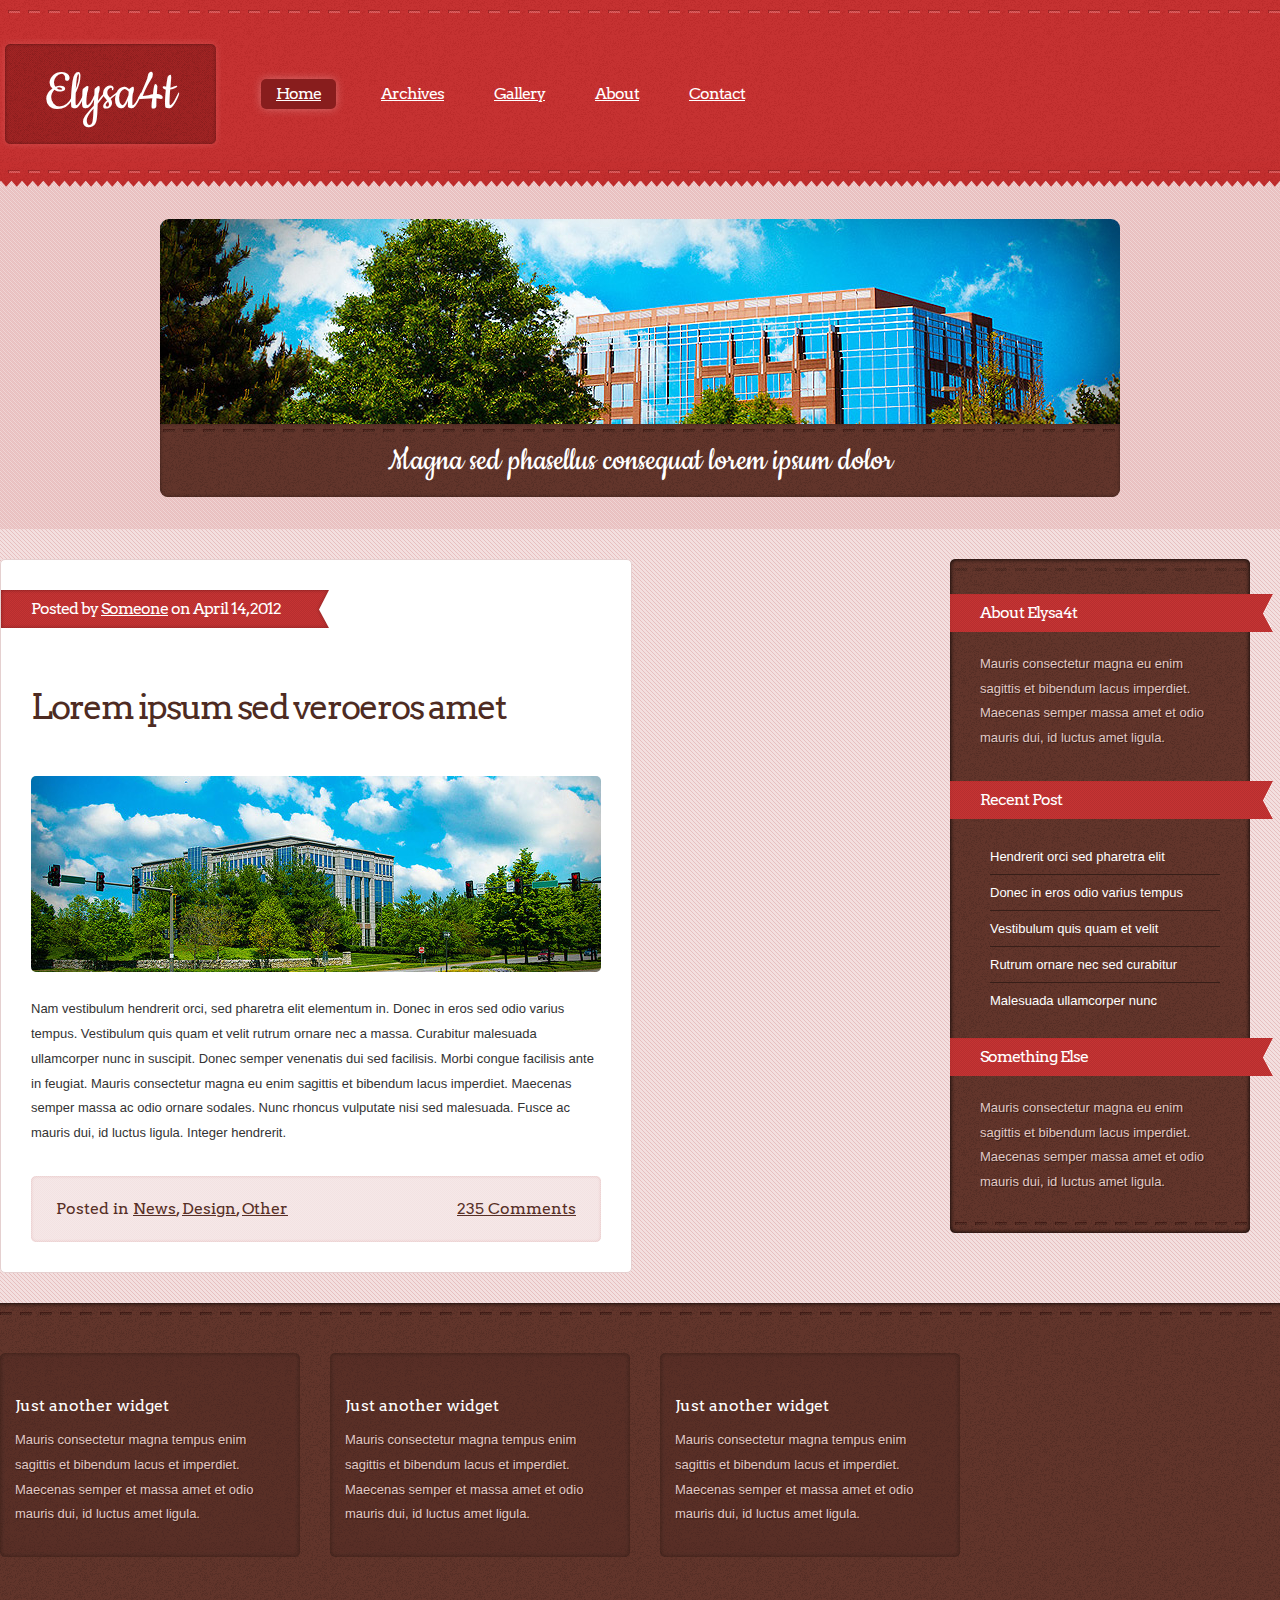
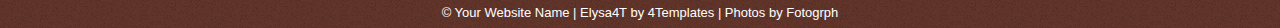
==== test.html @ 028b18cd "initial commit" ====
<!DOCTYPE html>
<html lang="ru">
<head>
    <meta charset="UTF-8">
    <link href="http://fonts.googleapis.com/css?family=Arvo:400,700|Cookie" rel="stylesheet" type="text/css" />
    <link rel="stylesheet" href="style_test.css">
    <meta name="viewport" content="width=device-width, initial-scale=1.0">
    <title>Test</title>
</head>
<body>
<header>
    <div class="center">
        <a href="#" class="logo">Elysa4t</a>
        <nav>
            <ul>
                <li class="active"><a href="">Home</a></li>
                <li><a href="">Archives</a></li>
                <li><a href="">Gallery</a></li>
                <li><a href="">About</a></li>
                <li><a href="">Contact</a></li>
            </ul>
        </nav>
    </div>
</header>

<section class="banner">
    <div class="center">
        <div class="the-banner">
            <h2>Magna sed phasellus consequat lorem ipsum dolor</h2>
        </div>
    </div>
</section>

<main>
    <div class="center">
        <div class="post">
            <div class="posted">Posted by <a href="https://google.com">Someone</a> on April 14, 2012</div>
            <div class="entry">
                <h2 class="title">Lorem ipsum sed veroeros amet</h2>
                <a href="#" class="post-pic"></a>
                <p>
                    Nam vestibulum hendrerit orci, sed pharetra elit elementum in. Donec in eros sed odio varius tempus. Vestibulum quis quam et velit rutrum ornare nec a massa. Curabitur malesuada ullamcorper nunc in suscipit. Donec semper venenatis dui sed facilisis. Morbi congue facilisis ante in feugiat. Mauris consectetur magna eu enim sagittis et bibendum lacus imperdiet. Maecenas semper massa ac odio ornare sodales. Nunc rhoncus vulputate nisi sed malesuada. Fusce ac mauris dui, id luctus ligula. Integer hendrerit.
                </p>
                <div class="meta">
                    <p><span class="tags">Posted in <a href="#">News</a>, <a href="#">Design</a>, <a href="#">Other</a></span><span class="comments"><a href="#">235 Comments</a></span></p>
                </div>
            </div>
        </div>

    <aside>
        <div class="bg-top"></div>
        <div class="content-bg">
            <div>
                <div class="posted">About Elysa4t</div>
                <p>Mauris consectetur magna eu enim sagittis et bibendum lacus imperdiet. Maecenas semper massa amet et odio mauris dui, id luctus amet ligula.</p>
            </div>
            <div>
                <div class="posted">Recent Post</div>
                <ul>
                    <li class="first"><a href="#">Hendrerit orci sed pharetra elit</a></li>
                    <li><a href="#">Donec in eros odio varius tempus</a></li>
                    <li><a href="#">Vestibulum quis quam et velit</a></li>
                    <li><a href="#">Rutrum ornare nec sed curabitur</a></li>
                    <li><a href="#">Malesuada ullamcorper nunc</a></li>
                </ul>
            </div>
            <div>
                <div class="posted">Something Else</div>
                <p>Mauris consectetur magna eu enim sagittis et bibendum lacus imperdiet. Maecenas semper massa amet et odio mauris dui, id luctus amet ligula.</p>
            </div>
        </div>
        <div class="bg-btm"></div>
    </aside>
    </div>

</main>
<footer>
    <div class="content">
        <div class="center">
            <div class="box-style">
                <div class="bg-top"></div>
                <div class="content-bg">
                    <h2>Just another widget</h2>
                    <p>Mauris consectetur magna tempus enim sagittis et bibendum lacus et imperdiet. Maecenas semper et massa amet et odio mauris dui, id luctus amet ligula.</p>
                </div>
                <div class="bg-btm"></div>
            </div>

            <div class="box-style">
                <div class="bg-top"></div>
                <div class="content-bg">
                    <h2>Just another widget</h2>
                    <p>Mauris consectetur magna tempus enim sagittis et bibendum lacus et imperdiet. Maecenas semper et massa amet et odio mauris dui, id luctus amet ligula.</p>
                </div>
                <div class="bg-btm"></div>
            </div>

            <div class="box-style">
                <div class="bg-top"></div>
                <div class="content-bg">
                    <h2>Just another widget</h2>
                    <p>Mauris consectetur magna tempus enim sagittis et bibendum lacus et imperdiet. Maecenas semper et massa amet et odio mauris dui, id luctus amet ligula.</p>
                </div>
                <div class="bg-btm"></div>
            </div>
        </div>
    </div>

    <section class="footer">
        <div class="center"><p>© Your Website Name  |  Elysa4T by <a href="http://www.4templates.com/free/">4Templates</a> |  Photos by <a href="http://fotogrph.com/">Fotogrph</a></p></div>
    </section>
</footer>
</body>
</html>
---- style_test.css ----
body {
    background: #361C16 url(images/wrapper-bg.png) repeat;
    font-family: "Trebuchet MS", Arial, Helvetica, sans-serif;
    font-size: 13px;
    color: #333;
    margin: 0;
}

ul{
    list-style: none;
}

header{
    height: 187px;
    background: url(images/header-wrapper-bg.png);
    display: flex;
    align-items: center;
}

header .center{
    display: flex;
    flex-direction: row;
    align-items: center;
    justify-content: space-between;
}

.logo{
    display: block;
    width: 221px;
    height: 110px;
    background: url(images/logo-bg.png) no-repeat left top;
    line-height: 110px;
    text-align: center;
    text-decoration: none;
    font-family: 'Cookie', cursive;
    font-size: 60px;
    font-weight: 400;
    color: #FFFFFF;
}

header ul{
    display: flex;
    letter-spacing: -1px;
    font-family: 'Arvo', serif;
    font-size: 16px;
}

nav li{
    height: 30px;
    margin-right: 40px;
}

nav li:last-child{
 margin-right: 135px;}



nav a{
    color: #fff;
    line-height: 30px;
    padding: 5px 5px;
}

.active{
    background: #881D1D;
    border-radius: 5px;
    box-shadow: 0 0 10px rgba(255, 255, 255, 0.3);
}

.active a{
    padding: 5px 15px;
}

/*BANNER*/
.banner{
    background: url(images/banner-wrapper-bg.png) ;
    padding: 32px 0;
}

.the-banner{
    margin: 0 auto;
    width: 960px;
    height: 278px;
    background: url(images/banner-image.jpg);
    /*background-size: cover;*/
    display: flex;
    text-align: center;
    border-radius: 9px;
}

.the-banner h2{
    width: 100%;
    padding: 17px 0;
    margin-bottom: 0;
    background: url(images/banner-caption-bg.png) no-repeat left bottom;
    align-self: flex-end;
    border-radius: 0 0 8px 8px;
    font-weight: normal;
    font-family: 'Cookie', cursive;
    font-size: 35px;
    color: #FFFFFF;
}
main{
    padding: 30px 0px;
    background: url(images/page-wrapper-bg.png);
}

main .center{
    display: flex;
    flex-direction: row;
    justify-content: space-between;
    align-items: flex-start;
}
/*left side*/
.post{
    width: 630px;
    padding: 30px 0px;
    background-color: #FFFFFF;
    border: 1px solid #E5D0D0;
    border-radius: 5px;
}
.posted{
    height: 38px;
    padding: 0px 0px 0px 30px;
    background: url(images/post-posted-bg.png) no-repeat left top;
    line-height: 38px;
    letter-spacing: -1px;
    font-family: 'Arvo', serif;
    font-size: 16px;
    color: #FFFFFF;
}
.posted a   {
 color: white;
}
.entry{
    padding: 30px 30px 0px 30px;
}

.title{
    display: block;
    padding: 0px 0px 20px 0px;
    letter-spacing: -2px;
    font-family: 'Arvo', serif;
    font-size: 34px;
    color: #4E2B22;
    font-weight: 400;
}

.post-pic{
    display: block;
    width: 570px;
    height: 196px;
    background: url(images/pics01.jpg) no-repeat;
    background-size: cover;
    border-radius: 5px;
}
.entry p {
    line-height: 190%;
}
.post p {
    margin-top: 25px;
}
.post .meta{
    display: block;
    height: 66px;
    margin-top: 30px;
    padding: 0px 25px;
    background: url(images/posted-meta-bg.png) no-repeat left top;
    font-family: 'Arvo', serif;
    font-size: 16px;
    font-weight: normal;
    color: #572F26;
}

.meta a {
    text-decoration: underline;
    color: inherit;
}

.meta a:hover{
    text-decoration: none;
}

.tags{
    float: left;
    line-height: 66px;
}

.comments{
    float: right;
    line-height: 66px;
}
/*right side*/
aside .posted{
    background: url(images/sidebar-title-bg.png) no-repeat right top;
    font-weight: 400;
    margin: 20px 0;
    width: 295px;
}
.content-bg li { margin-left: 0;}
.content-bg li a { color: white; text-decoration: none;}
.content-bg p {
    line-height: 190%;
}
main aside{

    width: 330px;
    border-radius: 5px;
    color: #E1C9C4;
}

.bg-top{
    height: 15px;
    background: url(images/sidebar-bg-01.png) no-repeat left top;
}

.bg-btm{
    height: 15px;
    background: url(images/sidebar-bg-03.png) no-repeat left top;
}

aside p{
    padding: 0px 60px 0px 30px;
    text-shadow: 1px 1px 0px rgba(54,29,24,1);
}

aside ul li{
    border-top: 1px solid #371E18;
    margin: 0px 60px 0px 30px;
    padding: 10px 0px 10px 0px;
}

aside ul li:first-child{
    border-top: none;
}

aside p:last-child{
    padding-bottom: 10px;
}

aside .content-bg{
    overflow: hidden;
    background: url(images/sidebar-bg-02.png) repeat-y left top;
}

footer{
    background: url(images/footer-content-bg-01.png) repeat;
}

footer .content{
    padding: 40px 0px 30px 0px;
    background: url(images/footer-content-bg-02.png) repeat-x left top;
}

footer .center { display: flex;
padding-top: 10px;}

footer .box-style{
    width: 300px;
    margin-right: 30px;
}
footer .content-bg { padding: 15px;
    background: url(images/box-widget-bg-02.png) repeat left top;}
footer .box-style h2{
    padding: 0px;
    font-family: 'Arvo', serif;
    font-size: 16px;
    font-weight: 400;
    color: #FFFFFF;
}

footer .box-style p{
    text-shadow: 1px 1px 1px rgba(57, 27, 22, 1);
    color: #E1C9C4;
    margin:0;
}
footer .bg-top{
    background: url(images/box-widget-bg-01.png) no-repeat left top;
}

footer .bg-btm{
    background: url(images/box-widget-bg-03.png) no-repeat left top;
}
.footer p {
    margin: 8px auto;
    color: white; text-align: center;}
.footer a { text-decoration: none;
color: white;}
.footer a:hover { text-decoration: underline;}
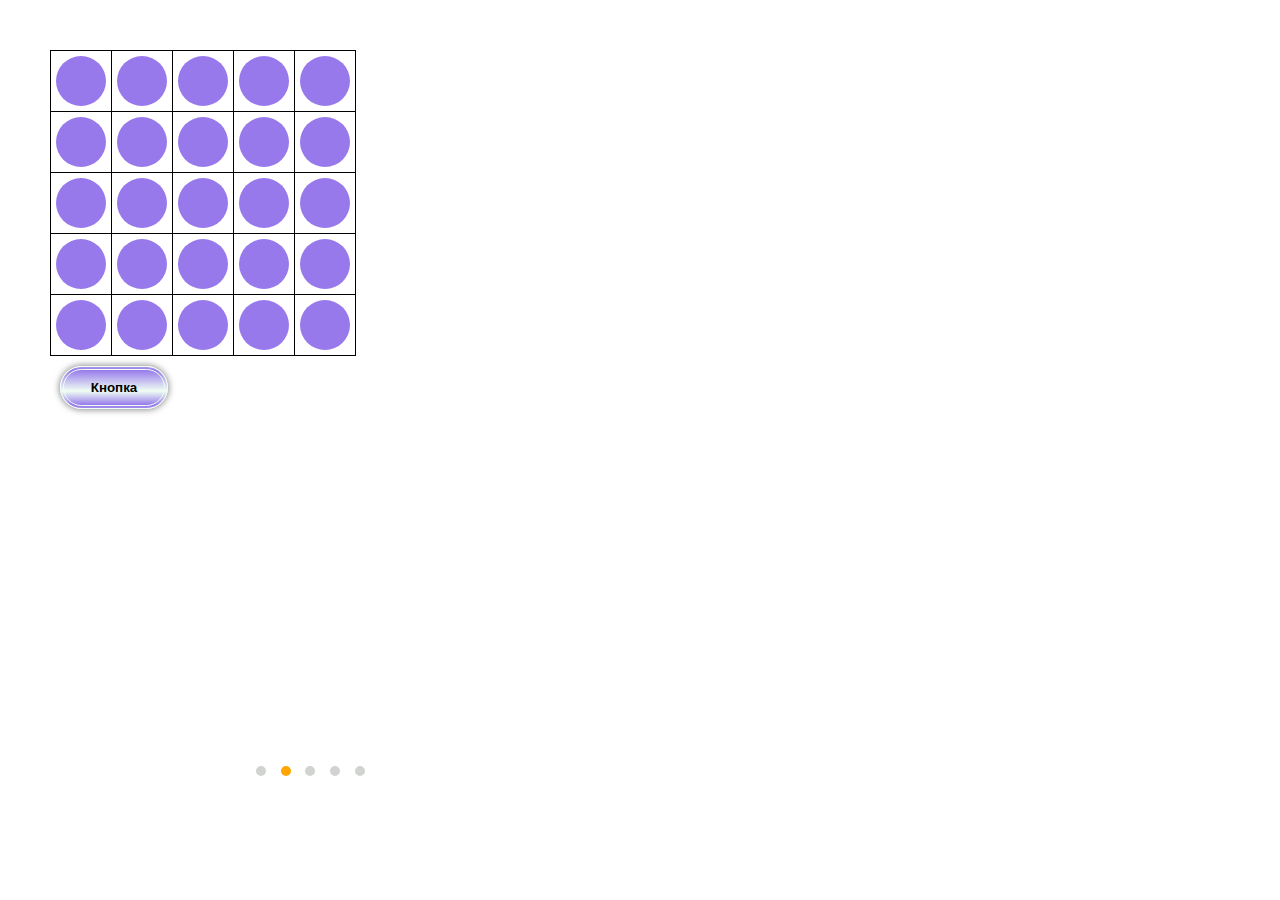
==== commit a09b6603: "created button and input" ====
--- a/test.html
+++ b/test.html
@@ -8,107 +8,21 @@
     <title>Test</title>
 </head>
 <body>
-<header>
-    <div class="center">
-        <a href="#" class="logo">Elysa4t</a>
-        <nav>
-            <ul>
-                <li class="active"><a href="">Home</a></li>
-                <li><a href="">Archives</a></li>
-                <li><a href="">Gallery</a></li>
-                <li><a href="">About</a></li>
-                <li><a href="">Contact</a></li>
-            </ul>
-        </nav>
-    </div>
-</header>
-
-<section class="banner">
-    <div class="center">
-        <div class="the-banner">
-            <h2>Magna sed phasellus consequat lorem ipsum dolor</h2>
-        </div>
-    </div>
-</section>
-
-<main>
-    <div class="center">
-        <div class="post">
-            <div class="posted">Posted by <a href="https://google.com">Someone</a> on April 14, 2012</div>
-            <div class="entry">
-                <h2 class="title">Lorem ipsum sed veroeros amet</h2>
-                <a href="#" class="post-pic"></a>
-                <p>
-                    Nam vestibulum hendrerit orci, sed pharetra elit elementum in. Donec in eros sed odio varius tempus. Vestibulum quis quam et velit rutrum ornare nec a massa. Curabitur malesuada ullamcorper nunc in suscipit. Donec semper venenatis dui sed facilisis. Morbi congue facilisis ante in feugiat. Mauris consectetur magna eu enim sagittis et bibendum lacus imperdiet. Maecenas semper massa ac odio ornare sodales. Nunc rhoncus vulputate nisi sed malesuada. Fusce ac mauris dui, id luctus ligula. Integer hendrerit.
-                </p>
-                <div class="meta">
-                    <p><span class="tags">Posted in <a href="#">News</a>, <a href="#">Design</a>, <a href="#">Other</a></span><span class="comments"><a href="#">235 Comments</a></span></p>
-                </div>
-            </div>
-        </div>
-
-    <aside>
-        <div class="bg-top"></div>
-        <div class="content-bg">
-            <div>
-                <div class="posted">About Elysa4t</div>
-                <p>Mauris consectetur magna eu enim sagittis et bibendum lacus imperdiet. Maecenas semper massa amet et odio mauris dui, id luctus amet ligula.</p>
-            </div>
-            <div>
-                <div class="posted">Recent Post</div>
-                <ul>
-                    <li class="first"><a href="#">Hendrerit orci sed pharetra elit</a></li>
-                    <li><a href="#">Donec in eros odio varius tempus</a></li>
-                    <li><a href="#">Vestibulum quis quam et velit</a></li>
-                    <li><a href="#">Rutrum ornare nec sed curabitur</a></li>
-                    <li><a href="#">Malesuada ullamcorper nunc</a></li>
-                </ul>
-            </div>
-            <div>
-                <div class="posted">Something Else</div>
-                <p>Mauris consectetur magna eu enim sagittis et bibendum lacus imperdiet. Maecenas semper massa amet et odio mauris dui, id luctus amet ligula.</p>
-            </div>
-        </div>
-        <div class="bg-btm"></div>
-    </aside>
-    </div>
-
-</main>
-<footer>
+<table>
+    <tr><td></td><td></td><td></td><td></td><td></td></tr>
+    <tr><td></td><td></td><td></td><td></td><td></td></tr>
+    <tr><td></td><td></td><td></td><td></td><td></td></tr>
+    <tr><td></td><td></td><td></td><td></td><td></td></tr>
+    <tr><td></td><td></td><td></td><td></td><td></td></tr>
+</table>
+<button> <p>Кнопка</p></button>
+<div class="wrapper">
     <div class="content">
-        <div class="center">
-            <div class="box-style">
-                <div class="bg-top"></div>
-                <div class="content-bg">
-                    <h2>Just another widget</h2>
-                    <p>Mauris consectetur magna tempus enim sagittis et bibendum lacus et imperdiet. Maecenas semper et massa amet et odio mauris dui, id luctus amet ligula.</p>
-                </div>
-                <div class="bg-btm"></div>
-            </div>
-
-            <div class="box-style">
-                <div class="bg-top"></div>
-                <div class="content-bg">
-                    <h2>Just another widget</h2>
-                    <p>Mauris consectetur magna tempus enim sagittis et bibendum lacus et imperdiet. Maecenas semper et massa amet et odio mauris dui, id luctus amet ligula.</p>
-                </div>
-                <div class="bg-btm"></div>
-            </div>
-
-            <div class="box-style">
-                <div class="bg-top"></div>
-                <div class="content-bg">
-                    <h2>Just another widget</h2>
-                    <p>Mauris consectetur magna tempus enim sagittis et bibendum lacus et imperdiet. Maecenas semper et massa amet et odio mauris dui, id luctus amet ligula.</p>
-                </div>
-                <div class="bg-btm"></div>
-            </div>
-        </div>
-    </div>
-
-    <section class="footer">
-        <div class="center"><p>© Your Website Name  |  Elysa4T by <a href="http://www.4templates.com/free/">4Templates</a> |  Photos by <a href="http://fotogrph.com/">Fotogrph</a></p></div>
-    </section>
-</footer>
+    <input type="radio" id="img1" name="point">
+    <input type="radio" id="img2" name="point" checked>
+    <input type="radio" id="img3" name="point">
+    <input type="radio" id="img4" name="point">
+    <input type="radio" id="img5" name="point">
+    </div> </div>
 </body>
 </html>--- a/style_test.css
+++ b/style_test.css
@@ -1,289 +1,104 @@
 body {
-    background: #361C16 url(images/wrapper-bg.png) repeat;
     font-family: "Trebuchet MS", Arial, Helvetica, sans-serif;
     font-size: 13px;
     color: #333;
     margin: 0;
+    padding: 50px;
+}
+table {
+    overflow: hidden;
+border-collapse: collapse;
+}
+table, td, th {
+    border: 1px solid black;
+    padding: 5px;
+}
+td {
+    width: 50px; height: 50px;
+    position: relative;
+}
+td::before {
+    content: '';
+    width: 50px; height: 50px; display: block;
+    background-color: #9779ec;
+    border-radius: 100%;
+    margin: auto;
 }
 
-ul{
-    list-style: none;
+td:hover::before {
+    background-color: black;
+}
+tr:hover {
+    background-color: #f3faff;
+}
+td:hover::after {
+    content: '';
+    position: absolute;
+    left: 0;
+    top: -600px;
+    z-index: -1;
+    width: 100%;
+    height: 900px;
+    background: #f3faff;
+}
+button {
+    margin: 10px;
+    padding: 10px 7px;
+    background:
+repeating-linear-gradient(0deg, #9779ec, #f0fff4 40%, #9779ec);
+    width: 108px;
+    box-shadow: 0 0 6px 1px #646469b5;
+    border-radius: 50px;
+    border-style: double;
+    border-width: 4px;
+    border-color: #f0fff4;
+}
+p {
+    margin: 0;
+    font-weight: bold;
+}
+.wrapper {
+    position: relative;
+    width: 600px;
+    height: 380px;
+    background-image: url("http://htmlbook.ru/files/river.jpg");
+    background-position: center;
+    background-size: cover;
+}
+.content {
+    width: inherit;
+    position: absolute;
+    bottom: 16px;
+    left: 200px;
+}
+input {
+    visibility: hidden;
+}
+input:after {
+    width: 10px;
+    height: 10px;
+    border-radius: 10px;
+    top: -2px;
+    left: -1px;
+    position: relative;
+    background-color: #d1d3d1;
+    content: '';
+    display: inline-block;
+    visibility: visible;
+    border: 2px solid white;
+}
+input[type='radio']:checked:after {
+    width: 10px;
+    height: 10px;
+    border-radius: 10px;
+    top: -2px;
+    left: -1px;
+    position: relative;
+    background-color: #ffa500;
+    content: '';
+    display: inline-block;
+    visibility: visible;
+    border: 2px solid white;
 }
 
-header{
-    height: 187px;
-    background: url(images/header-wrapper-bg.png);
-    display: flex;
-    align-items: center;
-}
 
-header .center{
-    display: flex;
-    flex-direction: row;
-    align-items: center;
-    justify-content: space-between;
-}
-
-.logo{
-    display: block;
-    width: 221px;
-    height: 110px;
-    background: url(images/logo-bg.png) no-repeat left top;
-    line-height: 110px;
-    text-align: center;
-    text-decoration: none;
-    font-family: 'Cookie', cursive;
-    font-size: 60px;
-    font-weight: 400;
-    color: #FFFFFF;
-}
-
-header ul{
-    display: flex;
-    letter-spacing: -1px;
-    font-family: 'Arvo', serif;
-    font-size: 16px;
-}
-
-nav li{
-    height: 30px;
-    margin-right: 40px;
-}
-
-nav li:last-child{
- margin-right: 135px;}
-
-
-
-nav a{
-    color: #fff;
-    line-height: 30px;
-    padding: 5px 5px;
-}
-
-.active{
-    background: #881D1D;
-    border-radius: 5px;
-    box-shadow: 0 0 10px rgba(255, 255, 255, 0.3);
-}
-
-.active a{
-    padding: 5px 15px;
-}
-
-/*BANNER*/
-.banner{
-    background: url(images/banner-wrapper-bg.png) ;
-    padding: 32px 0;
-}
-
-.the-banner{
-    margin: 0 auto;
-    width: 960px;
-    height: 278px;
-    background: url(images/banner-image.jpg);
-    /*background-size: cover;*/
-    display: flex;
-    text-align: center;
-    border-radius: 9px;
-}
-
-.the-banner h2{
-    width: 100%;
-    padding: 17px 0;
-    margin-bottom: 0;
-    background: url(images/banner-caption-bg.png) no-repeat left bottom;
-    align-self: flex-end;
-    border-radius: 0 0 8px 8px;
-    font-weight: normal;
-    font-family: 'Cookie', cursive;
-    font-size: 35px;
-    color: #FFFFFF;
-}
-main{
-    padding: 30px 0px;
-    background: url(images/page-wrapper-bg.png);
-}
-
-main .center{
-    display: flex;
-    flex-direction: row;
-    justify-content: space-between;
-    align-items: flex-start;
-}
-/*left side*/
-.post{
-    width: 630px;
-    padding: 30px 0px;
-    background-color: #FFFFFF;
-    border: 1px solid #E5D0D0;
-    border-radius: 5px;
-}
-.posted{
-    height: 38px;
-    padding: 0px 0px 0px 30px;
-    background: url(images/post-posted-bg.png) no-repeat left top;
-    line-height: 38px;
-    letter-spacing: -1px;
-    font-family: 'Arvo', serif;
-    font-size: 16px;
-    color: #FFFFFF;
-}
-.posted a   {
- color: white;
-}
-.entry{
-    padding: 30px 30px 0px 30px;
-}
-
-.title{
-    display: block;
-    padding: 0px 0px 20px 0px;
-    letter-spacing: -2px;
-    font-family: 'Arvo', serif;
-    font-size: 34px;
-    color: #4E2B22;
-    font-weight: 400;
-}
-
-.post-pic{
-    display: block;
-    width: 570px;
-    height: 196px;
-    background: url(images/pics01.jpg) no-repeat;
-    background-size: cover;
-    border-radius: 5px;
-}
-.entry p {
-    line-height: 190%;
-}
-.post p {
-    margin-top: 25px;
-}
-.post .meta{
-    display: block;
-    height: 66px;
-    margin-top: 30px;
-    padding: 0px 25px;
-    background: url(images/posted-meta-bg.png) no-repeat left top;
-    font-family: 'Arvo', serif;
-    font-size: 16px;
-    font-weight: normal;
-    color: #572F26;
-}
-
-.meta a {
-    text-decoration: underline;
-    color: inherit;
-}
-
-.meta a:hover{
-    text-decoration: none;
-}
-
-.tags{
-    float: left;
-    line-height: 66px;
-}
-
-.comments{
-    float: right;
-    line-height: 66px;
-}
-/*right side*/
-aside .posted{
-    background: url(images/sidebar-title-bg.png) no-repeat right top;
-    font-weight: 400;
-    margin: 20px 0;
-    width: 295px;
-}
-.content-bg li { margin-left: 0;}
-.content-bg li a { color: white; text-decoration: none;}
-.content-bg p {
-    line-height: 190%;
-}
-main aside{
-
-    width: 330px;
-    border-radius: 5px;
-    color: #E1C9C4;
-}
-
-.bg-top{
-    height: 15px;
-    background: url(images/sidebar-bg-01.png) no-repeat left top;
-}
-
-.bg-btm{
-    height: 15px;
-    background: url(images/sidebar-bg-03.png) no-repeat left top;
-}
-
-aside p{
-    padding: 0px 60px 0px 30px;
-    text-shadow: 1px 1px 0px rgba(54,29,24,1);
-}
-
-aside ul li{
-    border-top: 1px solid #371E18;
-    margin: 0px 60px 0px 30px;
-    padding: 10px 0px 10px 0px;
-}
-
-aside ul li:first-child{
-    border-top: none;
-}
-
-aside p:last-child{
-    padding-bottom: 10px;
-}
-
-aside .content-bg{
-    overflow: hidden;
-    background: url(images/sidebar-bg-02.png) repeat-y left top;
-}
-
-footer{
-    background: url(images/footer-content-bg-01.png) repeat;
-}
-
-footer .content{
-    padding: 40px 0px 30px 0px;
-    background: url(images/footer-content-bg-02.png) repeat-x left top;
-}
-
-footer .center { display: flex;
-padding-top: 10px;}
-
-footer .box-style{
-    width: 300px;
-    margin-right: 30px;
-}
-footer .content-bg { padding: 15px;
-    background: url(images/box-widget-bg-02.png) repeat left top;}
-footer .box-style h2{
-    padding: 0px;
-    font-family: 'Arvo', serif;
-    font-size: 16px;
-    font-weight: 400;
-    color: #FFFFFF;
-}
-
-footer .box-style p{
-    text-shadow: 1px 1px 1px rgba(57, 27, 22, 1);
-    color: #E1C9C4;
-    margin:0;
-}
-footer .bg-top{
-    background: url(images/box-widget-bg-01.png) no-repeat left top;
-}
-
-footer .bg-btm{
-    background: url(images/box-widget-bg-03.png) no-repeat left top;
-}
-.footer p {
-    margin: 8px auto;
-    color: white; text-align: center;}
-.footer a { text-decoration: none;
-color: white;}
-.footer a:hover { text-decoration: underline;}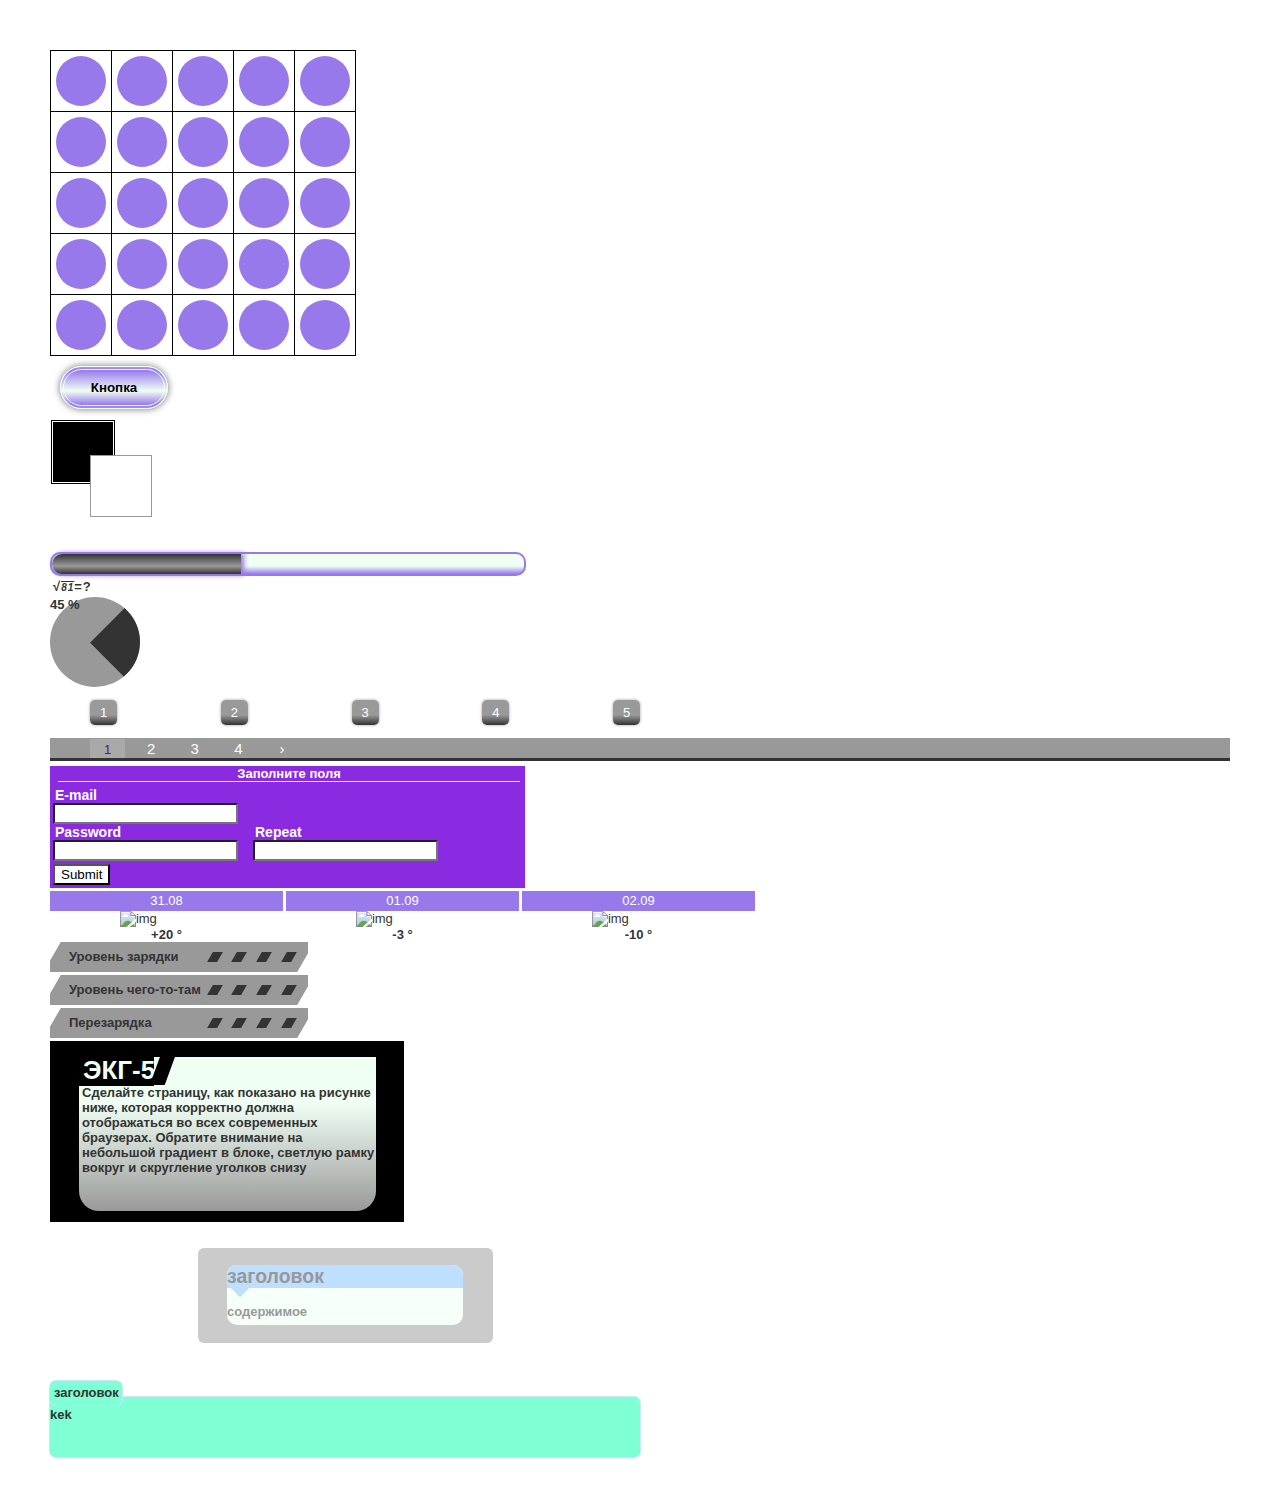
==== commit 66e2d97c: "make some things" ====
--- a/test.html
+++ b/test.html
@@ -2,27 +2,166 @@
 <html lang="ru">
 <head>
     <meta charset="UTF-8">
-    <link href="http://fonts.googleapis.com/css?family=Arvo:400,700|Cookie" rel="stylesheet" type="text/css" />
+    <link href="http://fonts.googleapis.com/css?family=Arvo:400,700|Cookie" rel="stylesheet" type="text/css"/>
     <link rel="stylesheet" href="style_test.css">
     <meta name="viewport" content="width=device-width, initial-scale=1.0">
     <title>Test</title>
 </head>
 <body>
 <table>
-    <tr><td></td><td></td><td></td><td></td><td></td></tr>
-    <tr><td></td><td></td><td></td><td></td><td></td></tr>
-    <tr><td></td><td></td><td></td><td></td><td></td></tr>
-    <tr><td></td><td></td><td></td><td></td><td></td></tr>
-    <tr><td></td><td></td><td></td><td></td><td></td></tr>
+    <tr>
+        <td></td>
+        <td></td>
+        <td></td>
+        <td></td>
+        <td></td>
+    </tr>
+    <tr>
+        <td></td>
+        <td></td>
+        <td></td>
+        <td></td>
+        <td></td>
+    </tr>
+    <tr>
+        <td></td>
+        <td></td>
+        <td></td>
+        <td></td>
+        <td></td>
+    </tr>
+    <tr>
+        <td></td>
+        <td></td>
+        <td></td>
+        <td></td>
+        <td></td>
+    </tr>
+    <tr>
+        <td></td>
+        <td></td>
+        <td></td>
+        <td></td>
+        <td></td>
+    </tr>
 </table>
-<button> <p>Кнопка</p></button>
-<div class="wrapper">
-    <div class="content">
-    <input type="radio" id="img1" name="point">
-    <input type="radio" id="img2" name="point" checked>
-    <input type="radio" id="img3" name="point">
-    <input type="radio" id="img4" name="point">
-    <input type="radio" id="img5" name="point">
-    </div> </div>
+<button><p>Кнопка</p></button>
+<div class="black"></div>
+<div class="white"></div>
+<div class="progress">
+    <div class="progress content"></div>
+</div>
+<div class="root">
+    <p> &radic;<span>81</span>=?</p>
+</div>
+<div class="circle">
+    <div class="part"></div>
+    <div class="number"><p>45 %</p></div>
+</div>
+<div class="list">
+    <ol>
+        <li>1</li>
+        <li>2</li>
+        <li>3</li>
+        <li>4</li>
+        <li>5</li>
+    </ol>
+</div>
+<div class="item-list">
+    <ul class="pager">
+        <li class="pager-current first"><span>1</span></li>
+        <li class="pager-item"><a href="#">2</a></li>
+        <li class="pager-item"><a href="#">3</a></li>
+        <li class="pager-item"><a href="#">4</a></li>
+        <li class="pager-next last"><a href="#">›</a></li>
+    </ul>
+</div>
+<div class="form">
+    <p>Заполните поля</p>
+    <form>
+        <legend>E-mail</legend>
+        <input type="email" name="test" required="" autocomplete="off">
+        <div id="password">
+            <div>
+                <legend>Password</legend>
+                <input type="password" name="test" required="" autocomplete="off"></div>
+            <div id="repeat">
+                <legend>Repeat</legend>
+                <input type="text" required="" autocomplete="off"></div>
+        </div>
+        <input type="submit" autocomplete="off" style="margin-top:3px; margin-bottom: 3px;">
+    </form>
+</div>
+<div class="whether-main">
+    <div class="whether">
+        <div class="data">31.08</div>
+        <img src="http://htmlbook.ru/files/weather-sun.jpg" alt="img">
+        <p>+20 &deg</p>
+    </div>
+    <div class="whether">
+        <div class="data">01.09</div>
+        <img src="http://htmlbook.ru/files/weather-snow.jpg" alt="img">
+        <p>-3 &deg</p>
+    </div>
+    <div class="whether">
+        <div class="data"> 02.09</div>
+        <img src="http://htmlbook.ru/files/weather-blizzard.jpg" alt="img">
+        <p>-10 &deg</p>
+    </div>
+</div>
+<div class="mine-block">
+    <div class="lenta">
+
+        <p>Уровень зарядки</p>
+        <div class="blocks">
+            <div class="block"></div>
+            <div class="block"></div>
+            <div class="block"></div>
+            <div class="block"></div>
+        </div>
+    </div>
+    <div class="lenta">
+
+        <p>Уровень чего-то-там</p>
+        <div class="blocks">
+            <div class="block"></div>
+            <div class="block"></div>
+            <div class="block"></div>
+            <div class="block"></div>
+        </div>
+    </div>
+    <div class="lenta">
+
+        <p>Перезарядка</p>
+        <div class="blocks">
+            <div class="block"></div>
+            <div class="block"></div>
+            <div class="block"></div>
+            <div class="block"></div>
+        </div>
+
+    </div>
+</div>
+<div id="main-ekg">
+    <h1>ЭКГ-5</h1>
+    <div class="ekg">
+        <p>Сделайте страницу, как показано на рисунке ниже, которая корректно должна отображаться во всех современных
+            браузерах. Обратите внимание на небольшой градиент в блоке, светлую рамку вокруг и скругление уголков
+            снизу</p>
+    </div>
+</div>
+<div class="main-opacity">
+    <div class="opacity">
+        <div class="block-content">
+            <nav>
+                <h2>заголовок</h2>
+            </nav>
+            <p>содержимое </p>
+        </div>
+    </div>
+</div>
+<div class="main-green">
+    <p> kek</p>
+</div>
 </body>
 </html>--- a/style_test.css
+++ b/style_test.css
@@ -5,21 +5,28 @@
     margin: 0;
     padding: 50px;
 }
+
 table {
     overflow: hidden;
-border-collapse: collapse;
-}
+    border-collapse: collapse;
+}
+
 table, td, th {
     border: 1px solid black;
     padding: 5px;
 }
+
 td {
-    width: 50px; height: 50px;
-    position: relative;
-}
+    width: 50px;
+    height: 50px;
+    position: relative;
+}
+
 td::before {
     content: '';
-    width: 50px; height: 50px; display: block;
+    width: 50px;
+    height: 50px;
+    display: block;
     background-color: #9779ec;
     border-radius: 100%;
     margin: auto;
@@ -28,9 +35,11 @@
 td:hover::before {
     background-color: black;
 }
+
 tr:hover {
     background-color: #f3faff;
 }
+
 td:hover::after {
     content: '';
     position: absolute;
@@ -41,11 +50,11 @@
     height: 900px;
     background: #f3faff;
 }
+
 button {
     margin: 10px;
     padding: 10px 7px;
-    background:
-repeating-linear-gradient(0deg, #9779ec, #f0fff4 40%, #9779ec);
+    background: repeating-linear-gradient(0deg, #9779ec, #f0fff4 40%, #9779ec);
     width: 108px;
     box-shadow: 0 0 6px 1px #646469b5;
     border-radius: 50px;
@@ -53,52 +62,383 @@
     border-width: 4px;
     border-color: #f0fff4;
 }
+
 p {
     margin: 0;
     font-weight: bold;
 }
-.wrapper {
-    position: relative;
-    width: 600px;
-    height: 380px;
-    background-image: url("http://htmlbook.ru/files/river.jpg");
-    background-position: center;
-    background-size: cover;
-}
-.content {
+
+.black {
+    width: 60px;
+    height: 60px;
+    background-color: black;
+    border-style: double;
+    border-color: white;
+    border-width: 3px;
+}
+
+.white {
+    width: 60px;
+    height: 60px;
+    position: relative;
+    right: -40px;
+    bottom: 30px;
+    background-color: white;
+    border: 1px solid #999999;
+}
+
+
+.progress {
+    margin-top: 5px;
+    position: relative;
+    height: 20px;
+    width: 40%;
+    background: linear-gradient(0deg, #9779ec, #f0fff4 40%);
+    border: 2px solid #9779ec;
+    border-radius: 10px;
+}
+
+.progress.content {
+    border-bottom-right-radius: 0;
+    border-top-right-radius: 0;
+    box-shadow: 2px 0 5px 1px #9779ec;;
+    margin: 0;
+    border: none;
+    position: absolute;
+    top: 0;
+    left: 0;
+    width: 40%;
+    background: repeating-linear-gradient(0deg, #333333, #999999 40%, #333333);
+}
+
+.root p {
+    padding: 3px;
+    font-size: 13px;
+    letter-spacing: 1px;
+    font-weight: bold;
+
+}
+
+p span {
+    font-size: 10px;
+    text-decoration: overline;
+    font-style: italic;
+}
+
+.circle {
+    position: relative;
+    padding: 0;
+    width: 90px;
+    height: 90px;
+    background-color: #999999;
+    border-radius: 45px;
+}
+
+.part {
+    position: absolute;
+    top: 0;
+    left: 0;
     width: inherit;
-    position: absolute;
-    bottom: 16px;
-    left: 200px;
-}
+    height: inherit;
+    background-color: #333333;
+    border-radius: 45px;
+    clip: rect(42px 90px 90px 41px);
+    transform: rotate(-45deg);
+}
+
+.form {
+    padding-left: 3px;
+    width: 40%;
+    background-color: blueviolet;
+}
+
+.form p {
+    margin: 5px;
+    display: block;
+    min-height: 10%;
+    color: white;
+    text-align: center;
+    border-bottom: 1px solid white;
+}
+
+#password {
+    display: flex;
+    justify-content: left;
+}
+
+#repeat {
+    margin-left: 15px;
+}
+
 input {
-    visibility: hidden;
-}
-input:after {
+    background-color: white;
+}
+
+legend {
+    color: white;
+    font-size: 14px;
+    font-weight: bold;
+}
+
+.list {
+    width: 50%
+}
+
+.list ol {
+    display: flex;
+    justify-content: space-between;
+}
+
+ol {
+    flex-direction: row;
+}
+
+.list li {
+    color: white;
+    text-align: center;
+    padding-top: 5px;
+    background: linear-gradient(0deg, #333333, #999999 40%);
+    border-radius: 5px;
+    box-shadow: 0 0 3px 0px #999999;
+    display: inline-block;
+    height: 20px;
+    width: 27px;
+}
+
+.item-list {
+    padding: 0;
+    height: 20px;
+    background-color: #999999;
+    border-bottom: 3px solid #333333;
+    display: flex;
+
+    /*flex-wrap: wrap;*/
+}
+
+.pager {
+    list-style-type: none;
+    margin: 0;
+}
+
+.pager li {
+    margin-right: 5px;
+    display: inline-block;
+    text-align: center;
+    padding-top: 0;
+    height: 20px;
+    width: 35px;
+}
+
+a {
+    display: inline-block;
+
+    padding: 2px;
+    text-decoration: none;
+    color: white;
+    font-size: 15px;
+}
+
+.pager-current.first {
+    background-color: darkgray;
+    padding-top: 3px;
+    display: inline-block;
+    height: 16px;
+    border-bottom: 3px solid #333333;
+}
+
+.whether-main {
+    margin-top: 3px;
+    display: flex;
+    max-width: 60%;
+}
+
+.whether {
+    width: 33.3%;
+    align-items: center;
+    margin-right: 3px;
+}
+
+img {
+    margin: 0 30%;
+}
+
+.data {
+    line-height: 20px;
+    background-color: #9779ec;
+    text-align: center;
+    color: white;
+}
+
+.whether p {
+    text-align: center;
+}
+
+.whether:hover {
+    box-shadow: 0 0 7px 0px #999999;
+}
+
+.lenta {
+    position: relative;
+    padding: 5px;
+    display: flex;
+    justify-content: space-between;
+    background-color: #999999;
+    width: 21%;
+    height: 20px;
+    margin-bottom: 3px;
+}
+
+.lenta::after, .lenta::before {
+    content: "";
+    display: inline-block;
+    position: absolute;
+    height: 20px;
+    width: 20px;
+    background-color: white;
+    transform: skew(-30deg);
+}
+
+.lenta::before {
+    left: -15px;
+    top: 0;
+}
+
+.lenta::after {
+    right: -15px;
+    bottom: 0;
+}
+
+.blocks {
+    width: 40%;
+    justify-content: space-around;
+    display: flex;
+}
+
+.block {
+    margin-top: 5px;
+    margin-right: 3px;
+    transform: skewX(-30deg);
+    background-color: #333333;
     width: 10px;
     height: 10px;
+}
+
+.lenta p {
+    margin-left: 14px;
+    margin-top: 2px;
+    color: #333333;
+}
+
+#main-ekg {
+    padding-top: 1px;
+    height: 180px;
+    width: 30%;
+    background-color: black;
+    position: relative;
+
+}
+
+.ekg {
+    border-radius: 0 0 20px 20px;
+    padding-top: 28px;
+    padding-left: 3px;
+    height: 70%;
+    color: #333333;
+    margin: 15px 28px 4px 29px;
+    background: linear-gradient(0deg, #999999, #f0fff4 70%);
+}
+
+h1::before {
+    content: "";
+    display: inline-block;
+    position: absolute;
+    height: 29px;
+    width: 15px;
+    background-color: black;
+    transform: skew(-20deg);
+    top: 1px;
+    left: 77px;
+}
+
+h1 {
+    margin: 0;
+
+    width: 20%;
+    color: #f0fff4;
+    position: absolute;
+    top: 14px;
+    left: 28px;
+    padding-left: 5px;
+    background-color: black;
+}
+
+.main-opacity {
+    padding-top: 20px;
+    margin-bottom: 5px;
+    width: 50%;
+    height: 150px;
+    background-image: url("https://www.w3schools.com/w3css/img_lights.jpg");
+
+}
+
+.opacity {
+    padding-top: 1px;
+    padding-bottom: 19px;
+    width: 50%;
+    height: 50%;
+    margin: 6px auto;
+    background-color: #999999;
+    opacity: 0.5;
+    border-radius: 6px;
+}
+
+.block-content {
+    margin: 5px auto;
+    width: 80%;
+    height: 80%;
+    background-color: #f0fff4;
     border-radius: 10px;
-    top: -2px;
-    left: -1px;
-    position: relative;
-    background-color: #d1d3d1;
-    content: '';
-    display: inline-block;
-    visibility: visible;
-    border: 2px solid white;
-}
-input[type='radio']:checked:after {
-    width: 10px;
-    height: 10px;
-    border-radius: 10px;
-    top: -2px;
-    left: -1px;
-    position: relative;
-    background-color: #ffa500;
-    content: '';
-    display: inline-block;
-    visibility: visible;
-    border: 2px solid white;
-}
-
-
+}
+
+nav {
+
+    background-color: #7fc1ff;
+    border-radius: 11px 10px 0 0;
+    position: relative;
+    z-index: 0;
+}
+
+nav::before {
+    content: "";
+    display: inline-block;
+    position: absolute;
+    height: 20px;
+    width: 20px;
+    background-color: #7fc1ff;
+    transform: rotate(45deg);
+    top: 8px;
+    left: 3px;
+    z-index: -1;
+}
+.main-green {
+    padding-top: 10px;
+    background-color: aquamarine;
+    width:50%;
+    height: 50px;
+    position:relative;
+    border-radius: 6px;
+    box-shadow: 0 0 1px 1px #c7e4ff;
+}
+.main-green::before {
+    border-radius: 6px;
+    content: "заголовок";
+    position: absolute;
+    padding: 4px;
+    font-weight: bold;
+    height: 16px;
+    width: 64px;
+    background-color: aquamarine;
+    top: -16px;
+    left: 0;
+    box-shadow: 0 0 1px 1px #c7e4ff;
+}
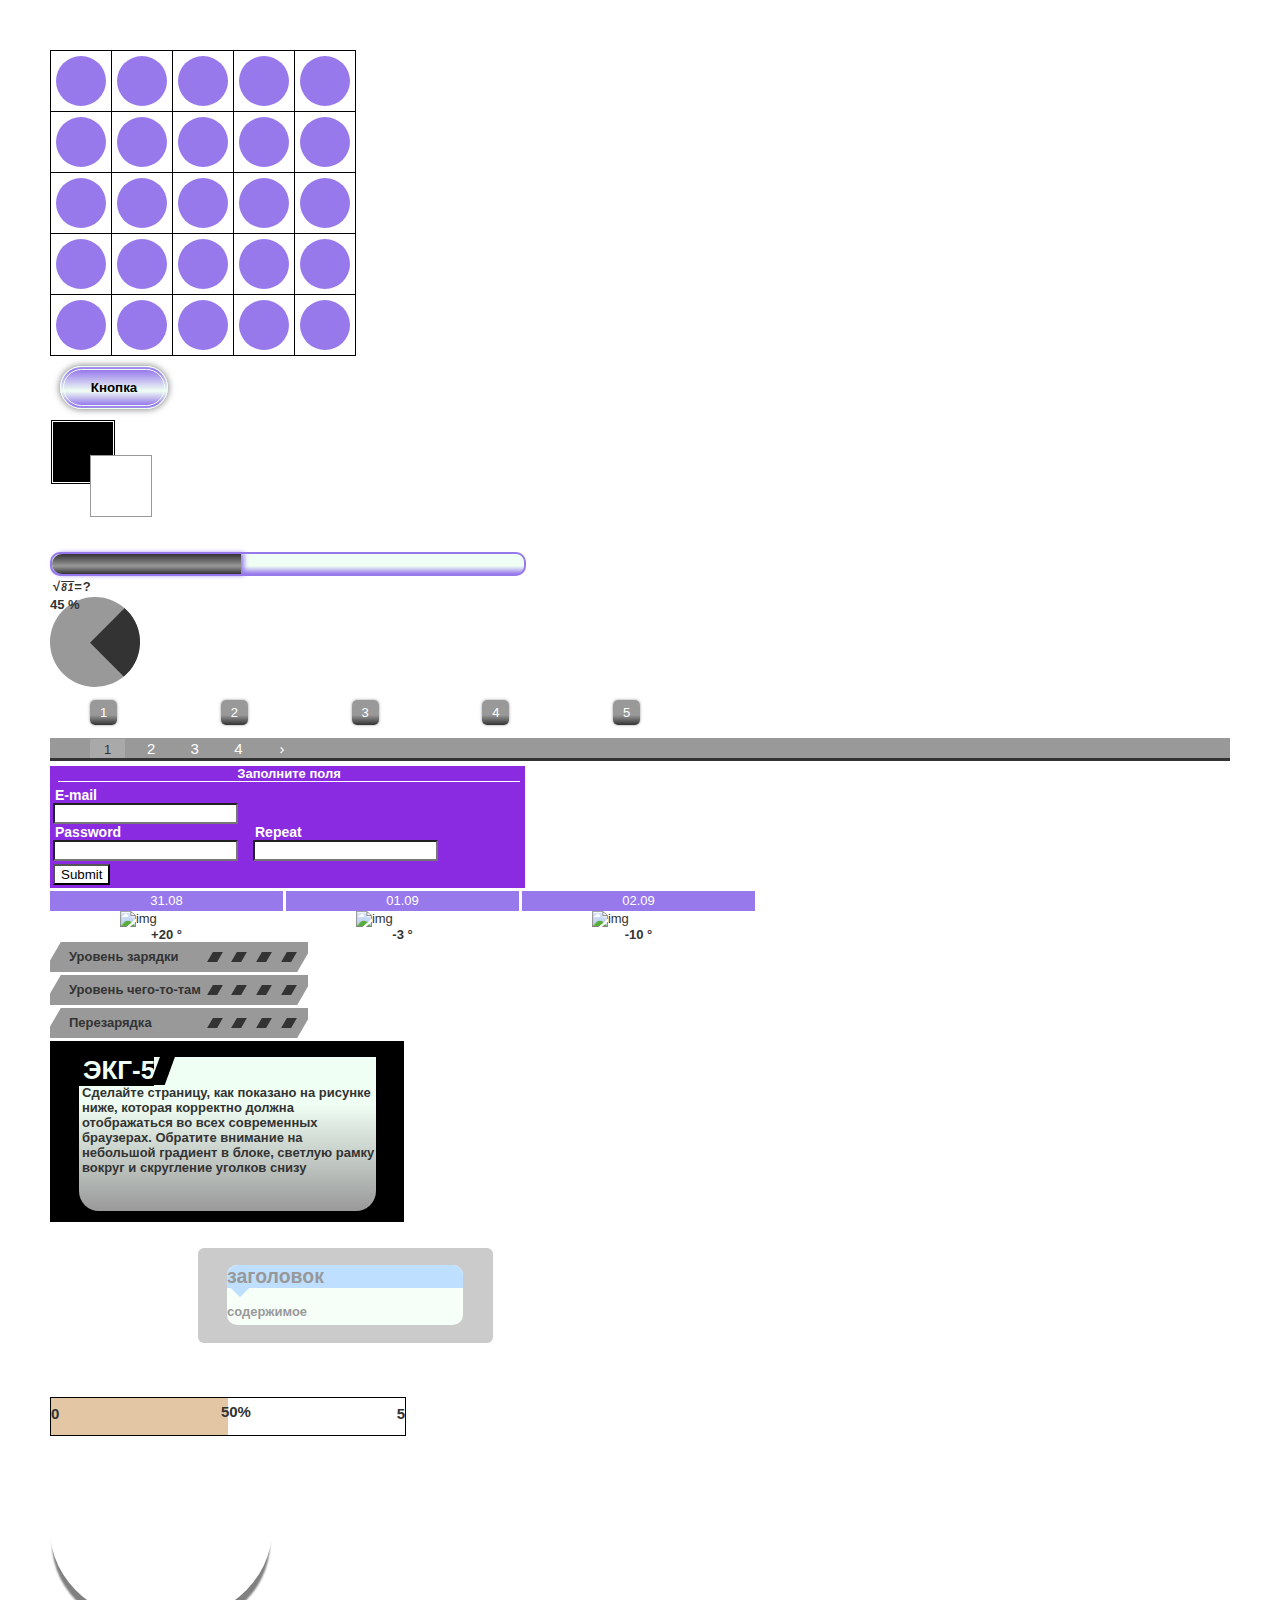
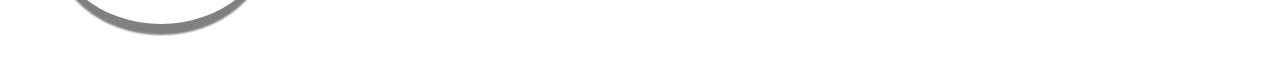
==== commit 9205c6bc: "в рот ебал верстку" ====
--- a/test.html
+++ b/test.html
@@ -160,8 +160,10 @@
         </div>
     </div>
 </div>
-<div class="main-green">
-    <p> kek</p>
+<div class="kek-main">
+    <p>0</p>
+    <p>5</p>
 </div>
+<div class="apple"></div>
 </body>
 </html>--- a/style_test.css
+++ b/style_test.css
@@ -420,15 +420,17 @@
     left: 3px;
     z-index: -1;
 }
+
 .main-green {
     padding-top: 10px;
     background-color: aquamarine;
-    width:50%;
+    width: 50%;
     height: 50px;
-    position:relative;
+    position: relative;
     border-radius: 6px;
     box-shadow: 0 0 1px 1px #c7e4ff;
 }
+
 .main-green::before {
     border-radius: 6px;
     content: "заголовок";
@@ -442,3 +444,51 @@
     left: 0;
     box-shadow: 0 0 1px 1px #c7e4ff;
 }
+
+.kek-main {
+    padding-top: 7px;
+    position: relative;
+    border: 1px solid black;
+    background: linear-gradient(to right, #e3c7a4 50%, white 50%);
+    width: 30%;
+    height: 30px;
+    display: flex;
+    justify-content: space-between;
+    font-size: 15px;
+}
+
+.kek-main::after {
+    content: "50%";
+    position: absolute;
+    top: 5px;
+    left: 48%;
+    font-weight: bold;
+}
+
+.apple {
+    position: relative;
+    height: 188px;
+    width: 222px;
+}
+
+.apple::after {
+    content: "";
+    position: absolute;
+    top: 0;
+    left: 0;
+    width: 100%;
+    height: 100%;
+    background-image: url("http://htmlbook.ru/files/ranetka.jpg");
+    background-size: cover;
+}
+
+.apple::before {
+    content: "";
+    position: absolute;
+    top: 0;
+    left: 0;
+    width: 100%;
+    height: 100%;
+    border-radius: 50%;
+    box-shadow: 0 13px 2px -2px gray;
+}
